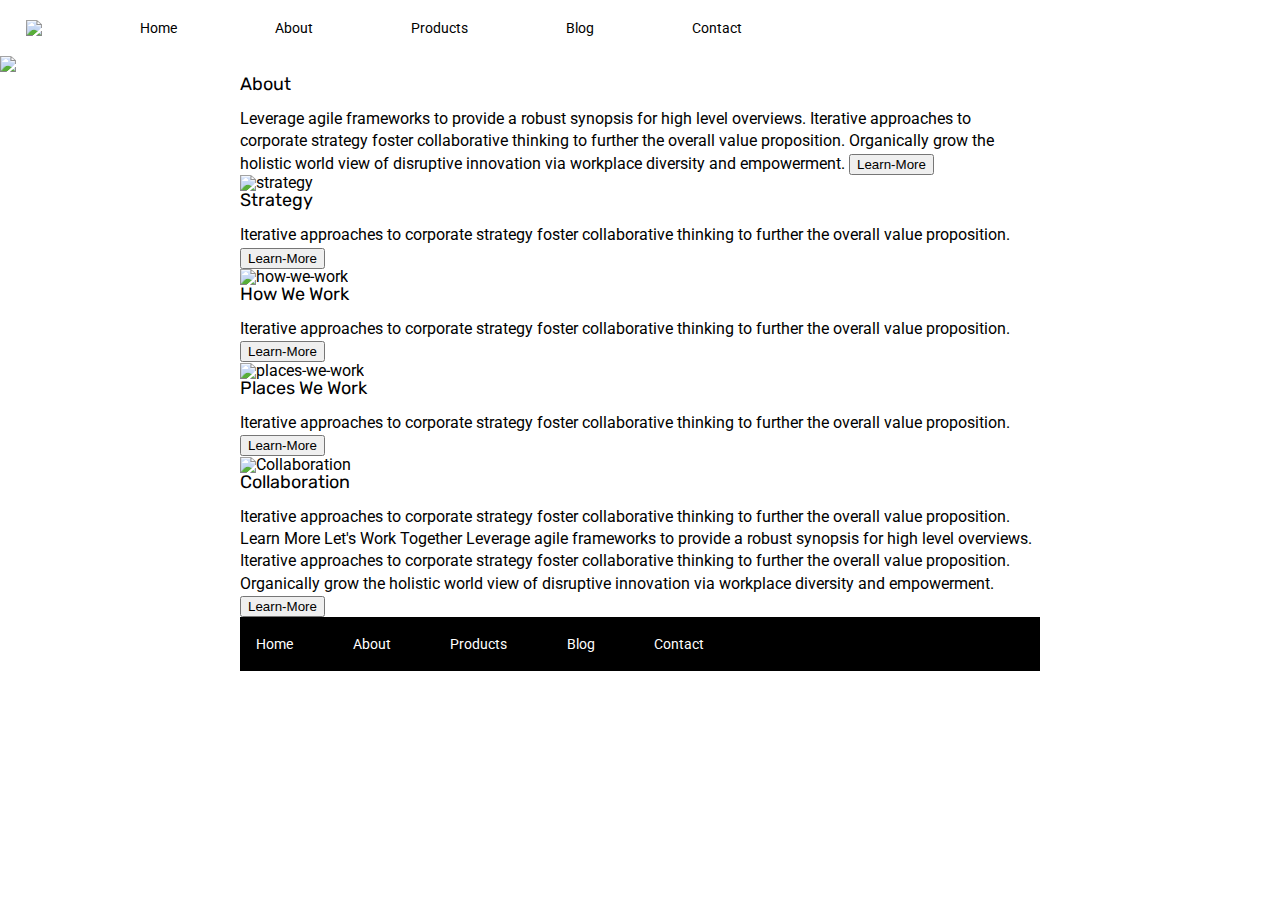
==== about.html @ 8c485ec3 "fixed" ====
<!doctype html>

<html lang="en">

<head>
    <meta charset="utf-8">

    <title>Sprint Challenge - About</title>

    <link href="https://fonts.googleapis.com/css?family=Roboto|Rubik" rel="stylesheet">
    <link rel="stylesheet" href="css/index.css">

</head>
<header>
    <nav>
        <img src="img\lambda-black.png" rel="logo">
        <a href="home.html">Home</a>
        <a href="about.html">About</a>
        <a href="#">Products</a>
        <a href="#">Blog</a>
        <a href="#">Contact</a>
    </nav>
    <img src="img\jumbo-about.png" rel="about-jumbo">
</header>

<body>
    <div class="container about-page">

        <h2>About</h2>
        <p>Leverage agile frameworks to provide a robust synopsis for high level overviews. Iterative approaches to corporate strategy foster collaborative thinking to further the overall value proposition. Organically grow the holistic world view of disruptive
            innovation via workplace diversity and empowerment.
            <button>Learn-More</button>
        </p>

        <img src="img/about-plan.png" alt="strategy">
        <h2>Strategy</h2>
        <p>Iterative approaches to corporate strategy foster collaborative thinking to further the overall value proposition.
            <button>Learn-More</button>
        </p>


        <img src="img/about-working.png" alt="how-we-work">
        <h2>How We Work</h2>
        <p>Iterative approaches to corporate strategy foster collaborative thinking to further the overall value proposition.
            <button>Learn-More</button>
        </p>

        <img src="img/about-office.png" alt="places-we-work">
        <h2>Places We Work</h2>
        <p>Iterative approaches to corporate strategy foster collaborative thinking to further the overall value proposition.
            <button>Learn-More</button>
        </p>

        <img src="img/about-meeting.png" alt="Collaboration">
        <h2>Collaboration </h2>
        <p>Iterative approaches to corporate strategy foster collaborative thinking to further the overall value proposition. Learn More Let's Work Together Leverage agile frameworks to provide a robust synopsis for high level overviews. Iterative approaches
            to corporate strategy foster collaborative thinking to further the overall value proposition. Organically grow the holistic world view of disruptive innovation via workplace diversity and empowerment.
            <button>Learn-More</button>
        </p>

        <footer>
            <nav>
                <a href="index.html">Home</a>
                <a href="about.html">About</a>
                <a href="#">Products</a>
                <a href="#">Blog</a>
                <a href="#">Contact</a>
            </nav>
        </footer>
    </div>
    <!-- container -->
</body>

</html>
---- css/index.css ----
/* http://meyerweb.com/eric/tools/css/reset/ 
   v2.0 | 20110126
   License: none (public domain)
*/
                
                html,
                body,
                div,
                span,
                applet,
                object,
                iframe,
                h1,
                h2,
                h3,
                h4,
                h5,
                h6,
                p,
                blockquote,
                pre,
                a,
                abbr,
                acronym,
                address,
                big,
                cite,
                code,
                del,
                dfn,
                em,
                img,
                ins,
                kbd,
                q,
                s,
                samp,
                small,
                strike,
                strong,
                sub,
                sup,
                tt,
                var,
                b,
                u,
                i,
                center,
                dl,
                dt,
                dd,
                ol,
                ul,
                li,
                fieldset,
                form,
                label,
                legend,
                table,
                caption,
                tbody,
                tfoot,
                thead,
                tr,
                th,
                td,
                article,
                aside,
                canvas,
                details,
                embed,
                figure,
                figcaption,
                footer,
                header,
                hgroup,
                menu,
                nav,
                output,
                ruby,
                section,
                summary,
                time,
                mark,
                audio,
                video {
                    margin: 0;
                    padding: 0;
                    border: 0;
                    font-size: 100%;
                    font: inherit;
                    vertical-align: baseline;
                }
                /* HTML5 display-role reset for older browsers */
                
                article,
                aside,
                details,
                figcaption,
                figure,
                footer,
                header,
                hgroup,
                menu,
                nav,
                section {
                    display: block;
                }
                
                body {
                    line-height: 1;
                }
                
                ol,
                ul {
                    list-style: none;
                }
                
                blockquote,
                q {
                    quotes: none;
                }
                
                blockquote:before,
                blockquote:after,
                q:before,
                q:after {
                    content: '';
                    content: none;
                }
                
                table {
                    border-collapse: collapse;
                    border-spacing: 0;
                }
                
                * {
                    box-sizing: border-box;
                }
                
                html,
                body {
                    height: 100%;
                    font-family: 'Roboto', sans-serif;
                }
                
                h1,
                h2,
                h3,
                h4,
                h5 {
                    font-size: 18px;
                    margin-bottom: 15px;
                    font-family: 'Rubik', sans-serif;
                }
                
                p {
                    line-height: 1.4;
                }
                
                .container {
                    width: 800px;
                    margin: 0 auto;
                }
                
                .top-content {
                    display: flex;
                    flex-wrap: wrap;
                    justify-content: space-evenly;
                    margin-bottom: 20px;
                    border-bottom: 1px dashed black;
                }
                
                header {
                    width: 100%;
                    background: white;
                }
                
                header nav {
                    width: 60%;
                    display: flex;
                    justify-content: space-between;
                    align-items: center;
                    padding: 20px 2%;
                    font-size: 14px;
                }
                
                header nav a {
                    color: black;
                    text-decoration: none;
                }
                
                .top-content .text-container {
                    width: 48%;
                    padding: 0 1%;
                    padding-bottom: 20px;
                }
                
                .middle-content {
                    margin-bottom: 20px;
                    border-bottom: 1px dashed black;
                }
                
                .middle-content h2 {
                    padding: 0 2%;
                    margin-bottom: 0;
                }
                
                .middle-content .boxes {
                    display: flex;
                    flex-direction: row;
                    flex-wrap: wrap;
                    justify-content: space-evenly;
                    align-items: center;
                    flex-basis: auto;
                }
                
                box-1 {
                    background-color: teal;
                }
                
                box-2 {
                    background-color: gold;
                }
                
                box-3 {
                    background-color: cadetblue;
                }
                
                box-4 {
                    background-color: coral;
                }
                
                box-5 {
                    background-color: crimson;
                }
                
                box-6 {
                    background-color: forestgreen;
                }
                
                box-7 {
                    background-color: darkorchid;
                }
                
                box-8 {
                    background-color: hotpink;
                }
                
                box-9 {
                    background-color: indigo;
                }
                
                box-10 {
                    background-color: dodgerblue;
                }
                
                .middle-content .boxes .box {
                    width: 12.5%;
                    height: 100px;
                    margin: 20px 2.5%;
                    background: black;
                    color: white;
                    display: flex;
                    align-items: center;
                    justify-content: center;
                    display: flex;
                    margin: 0 2% 20px;
                    justify-content: space-around;
                }
                
                .bottom-content .text-container {
                    padding-right: 4%;
                }
                
                .bottom-content .text-container:last-child {
                    padding-right: 0;
                }
                
                footer {
                    width: 100%;
                    background: black;
                }
                
                footer nav {
                    width: 60%;
                    display: flex;
                    justify-content: space-between;
                    align-items: center;
                    padding: 20px 2%;
                    font-size: 14px;
                }
                
                footer nav a {
                    color: white;
                    text-decoration: none;
                }
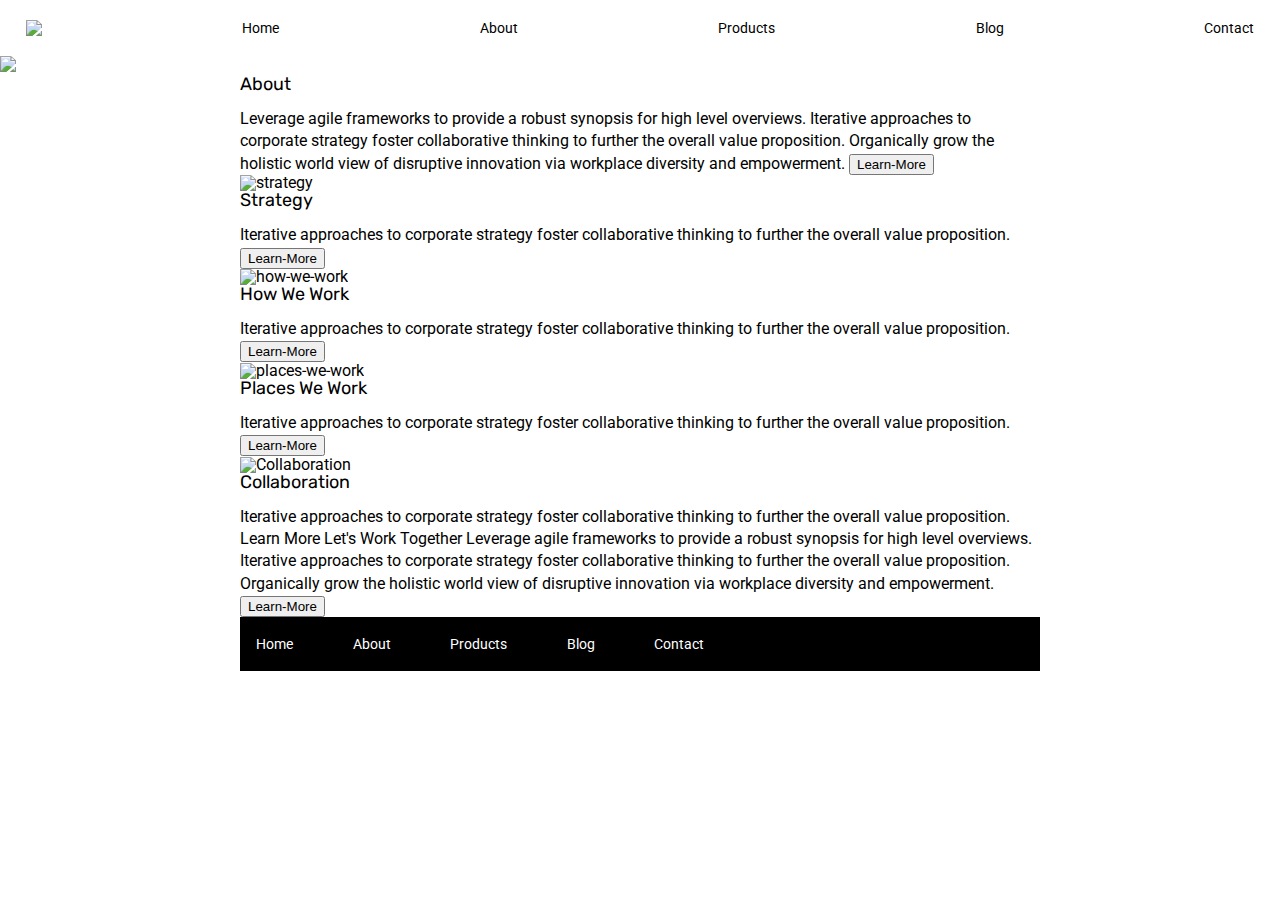
==== commit 357e2a13: "finished index" ====
--- a/about.html
+++ b/about.html
@@ -1,74 +1,88 @@
-<!doctype html>
+<!DOCTYPE html>
 
 <html lang="en">
-
-<head>
-    <meta charset="utf-8">
+  <head>
+    <meta charset="utf-8" />
 
     <title>Sprint Challenge - About</title>
 
-    <link href="https://fonts.googleapis.com/css?family=Roboto|Rubik" rel="stylesheet">
-    <link rel="stylesheet" href="css/index.css">
+    <link
+      href="https://fonts.googleapis.com/css?family=Roboto|Rubik"
+      rel="stylesheet"
+    />
+    <link rel="stylesheet" href="css/index.css" />
+  </head>
+  <header>
+    <nav>
+      <img src="img\lambda-black.png" rel="logo" />
+      <a href="home.html">Home</a>
+      <a href="about.html">About</a>
+      <a href="#">Products</a>
+      <a href="#">Blog</a>
+      <a href="#">Contact</a>
+    </nav>
+    <img src="img\jumbo-about.png" rel="about-jumbo" />
+  </header>
 
-</head>
-<header>
-    <nav>
-        <img src="img\lambda-black.png" rel="logo">
-        <a href="home.html">Home</a>
-        <a href="about.html">About</a>
-        <a href="#">Products</a>
-        <a href="#">Blog</a>
-        <a href="#">Contact</a>
-    </nav>
-    <img src="img\jumbo-about.png" rel="about-jumbo">
-</header>
+  <body>
+    <div class="container about-page">
+      <h2>About</h2>
+      <p>
+        Leverage agile frameworks to provide a robust synopsis for high level
+        overviews. Iterative approaches to corporate strategy foster
+        collaborative thinking to further the overall value proposition.
+        Organically grow the holistic world view of disruptive innovation via
+        workplace diversity and empowerment.
+        <button>Learn-More</button>
+      </p>
 
-<body>
-    <div class="container about-page">
+      <img src="img/about-plan.png" alt="strategy" />
+      <h2>Strategy</h2>
+      <p>
+        Iterative approaches to corporate strategy foster collaborative thinking
+        to further the overall value proposition.
+        <button>Learn-More</button>
+      </p>
 
-        <h2>About</h2>
-        <p>Leverage agile frameworks to provide a robust synopsis for high level overviews. Iterative approaches to corporate strategy foster collaborative thinking to further the overall value proposition. Organically grow the holistic world view of disruptive
-            innovation via workplace diversity and empowerment.
-            <button>Learn-More</button>
-        </p>
+      <img src="img/about-working.png" alt="how-we-work" />
+      <h2>How We Work</h2>
+      <p>
+        Iterative approaches to corporate strategy foster collaborative thinking
+        to further the overall value proposition.
+        <button>Learn-More</button>
+      </p>
 
-        <img src="img/about-plan.png" alt="strategy">
-        <h2>Strategy</h2>
-        <p>Iterative approaches to corporate strategy foster collaborative thinking to further the overall value proposition.
-            <button>Learn-More</button>
-        </p>
+      <img src="img/about-office.png" alt="places-we-work" />
+      <h2>Places We Work</h2>
+      <p>
+        Iterative approaches to corporate strategy foster collaborative thinking
+        to further the overall value proposition.
+        <button>Learn-More</button>
+      </p>
 
+      <img src="img/about-meeting.png" alt="Collaboration" />
+      <h2>Collaboration</h2>
+      <p>
+        Iterative approaches to corporate strategy foster collaborative thinking
+        to further the overall value proposition. Learn More Let's Work Together
+        Leverage agile frameworks to provide a robust synopsis for high level
+        overviews. Iterative approaches to corporate strategy foster
+        collaborative thinking to further the overall value proposition.
+        Organically grow the holistic world view of disruptive innovation via
+        workplace diversity and empowerment.
+        <button>Learn-More</button>
+      </p>
 
-        <img src="img/about-working.png" alt="how-we-work">
-        <h2>How We Work</h2>
-        <p>Iterative approaches to corporate strategy foster collaborative thinking to further the overall value proposition.
-            <button>Learn-More</button>
-        </p>
-
-        <img src="img/about-office.png" alt="places-we-work">
-        <h2>Places We Work</h2>
-        <p>Iterative approaches to corporate strategy foster collaborative thinking to further the overall value proposition.
-            <button>Learn-More</button>
-        </p>
-
-        <img src="img/about-meeting.png" alt="Collaboration">
-        <h2>Collaboration </h2>
-        <p>Iterative approaches to corporate strategy foster collaborative thinking to further the overall value proposition. Learn More Let's Work Together Leverage agile frameworks to provide a robust synopsis for high level overviews. Iterative approaches
-            to corporate strategy foster collaborative thinking to further the overall value proposition. Organically grow the holistic world view of disruptive innovation via workplace diversity and empowerment.
-            <button>Learn-More</button>
-        </p>
-
-        <footer>
-            <nav>
-                <a href="index.html">Home</a>
-                <a href="about.html">About</a>
-                <a href="#">Products</a>
-                <a href="#">Blog</a>
-                <a href="#">Contact</a>
-            </nav>
-        </footer>
+      <footer>
+        <nav>
+          <a href="index.html">Home</a>
+          <a href="about.html">About</a>
+          <a href="#">Products</a>
+          <a href="#">Blog</a>
+          <a href="#">Contact</a>
+        </nav>
+      </footer>
     </div>
     <!-- container -->
-</body>
-
-</html>+  </body>
+</html>
--- a/css/index.css
+++ b/css/index.css
@@ -1,297 +1,300 @@
-                /* http://meyerweb.com/eric/tools/css/reset/ 
+/* http://meyerweb.com/eric/tools/css/reset/ 
    v2.0 | 20110126
    License: none (public domain)
 */
-                
-                html,
-                body,
-                div,
-                span,
-                applet,
-                object,
-                iframe,
-                h1,
-                h2,
-                h3,
-                h4,
-                h5,
-                h6,
-                p,
-                blockquote,
-                pre,
-                a,
-                abbr,
-                acronym,
-                address,
-                big,
-                cite,
-                code,
-                del,
-                dfn,
-                em,
-                img,
-                ins,
-                kbd,
-                q,
-                s,
-                samp,
-                small,
-                strike,
-                strong,
-                sub,
-                sup,
-                tt,
-                var,
-                b,
-                u,
-                i,
-                center,
-                dl,
-                dt,
-                dd,
-                ol,
-                ul,
-                li,
-                fieldset,
-                form,
-                label,
-                legend,
-                table,
-                caption,
-                tbody,
-                tfoot,
-                thead,
-                tr,
-                th,
-                td,
-                article,
-                aside,
-                canvas,
-                details,
-                embed,
-                figure,
-                figcaption,
-                footer,
-                header,
-                hgroup,
-                menu,
-                nav,
-                output,
-                ruby,
-                section,
-                summary,
-                time,
-                mark,
-                audio,
-                video {
-                    margin: 0;
-                    padding: 0;
-                    border: 0;
-                    font-size: 100%;
-                    font: inherit;
-                    vertical-align: baseline;
-                }
-                /* HTML5 display-role reset for older browsers */
-                
-                article,
-                aside,
-                details,
-                figcaption,
-                figure,
-                footer,
-                header,
-                hgroup,
-                menu,
-                nav,
-                section {
-                    display: block;
-                }
-                
-                body {
-                    line-height: 1;
-                }
-                
-                ol,
-                ul {
-                    list-style: none;
-                }
-                
-                blockquote,
-                q {
-                    quotes: none;
-                }
-                
-                blockquote:before,
-                blockquote:after,
-                q:before,
-                q:after {
-                    content: '';
-                    content: none;
-                }
-                
-                table {
-                    border-collapse: collapse;
-                    border-spacing: 0;
-                }
-                
-                * {
-                    box-sizing: border-box;
-                }
-                
-                html,
-                body {
-                    height: 100%;
-                    font-family: 'Roboto', sans-serif;
-                }
-                
-                h1,
-                h2,
-                h3,
-                h4,
-                h5 {
-                    font-size: 18px;
-                    margin-bottom: 15px;
-                    font-family: 'Rubik', sans-serif;
-                }
-                
-                p {
-                    line-height: 1.4;
-                }
-                
-                .container {
-                    width: 800px;
-                    margin: 0 auto;
-                }
-                
-                .top-content {
-                    display: flex;
-                    flex-wrap: wrap;
-                    justify-content: space-evenly;
-                    margin-bottom: 20px;
-                    border-bottom: 1px dashed black;
-                }
-                
-                header {
-                    width: 100%;
-                    background: white;
-                }
-                
-                header nav {
-                    width: 60%;
-                    display: flex;
-                    justify-content: space-between;
-                    align-items: center;
-                    padding: 20px 2%;
-                    font-size: 14px;
-                }
-                
-                header nav a {
-                    color: black;
-                    text-decoration: none;
-                }
-                
-                .top-content .text-container {
-                    width: 48%;
-                    padding: 0 1%;
-                    padding-bottom: 20px;
-                }
-                
-                .middle-content {
-                    margin-bottom: 20px;
-                    border-bottom: 1px dashed black;
-                }
-                
-                .middle-content h2 {
-                    padding: 0 2%;
-                    margin-bottom: 0;
-                }
-                
-                .middle-content .boxes {
-                    display: flex;
-                    flex-direction: row;
-                    flex-wrap: wrap;
-                    justify-content: space-evenly;
-                    align-items: center;
-                    flex-basis: auto;
-                }
-                
-                box-1 {
-                    background-color: teal;
-                }
-                
-                box-2 {
-                    background-color: gold;
-                }
-                
-                box-3 {
-                    background-color: cadetblue;
-                }
-                
-                box-4 {
-                    background-color: coral;
-                }
-                
-                box-5 {
-                    background-color: crimson;
-                }
-                
-                box-6 {
-                    background-color: forestgreen;
-                }
-                
-                box-7 {
-                    background-color: darkorchid;
-                }
-                
-                box-8 {
-                    background-color: hotpink;
-                }
-                
-                box-9 {
-                    background-color: indigo;
-                }
-                
-                box-10 {
-                    background-color: dodgerblue;
-                }
-                
-                .middle-content .boxes .box {
-                    width: 12.5%;
-                    height: 100px;
-                    margin: 20px 2.5%;
-                    background: black;
-                    color: white;
-                    display: flex;
-                    align-items: center;
-                    justify-content: center;
-                    display: flex;
-                    margin: 0 2% 20px;
-                    justify-content: space-around;
-                }
-                
-                .bottom-content .text-container {
-                    padding-right: 4%;
-                }
-                
-                .bottom-content .text-container:last-child {
-                    padding-right: 0;
-                }
-                
-                footer {
-                    width: 100%;
-                    background: black;
-                }
-                
-                footer nav {
-                    width: 60%;
-                    display: flex;
-                    justify-content: space-between;
-                    align-items: center;
-                    padding: 20px 2%;
-                    font-size: 14px;
-                }
-                
-                footer nav a {
-                    color: white;
-                    text-decoration: none;
-                }+
+html,
+body,
+div,
+span,
+applet,
+object,
+iframe,
+h1,
+h2,
+h3,
+h4,
+h5,
+h6,
+p,
+blockquote,
+pre,
+a,
+abbr,
+acronym,
+address,
+big,
+cite,
+code,
+del,
+dfn,
+em,
+img,
+ins,
+kbd,
+q,
+s,
+samp,
+small,
+strike,
+strong,
+sub,
+sup,
+tt,
+var,
+b,
+u,
+i,
+center,
+dl,
+dt,
+dd,
+ol,
+ul,
+li,
+fieldset,
+form,
+label,
+legend,
+table,
+caption,
+tbody,
+tfoot,
+thead,
+tr,
+th,
+td,
+article,
+aside,
+canvas,
+details,
+embed,
+figure,
+figcaption,
+footer,
+header,
+hgroup,
+menu,
+nav,
+output,
+ruby,
+section,
+summary,
+time,
+mark,
+audio,
+video {
+  margin: 0;
+  padding: 0;
+  border: 0;
+  font-size: 100%;
+  font: inherit;
+  vertical-align: baseline;
+}
+/* HTML5 display-role reset for older browsers */
+
+article,
+aside,
+details,
+figcaption,
+figure,
+footer,
+header,
+hgroup,
+menu,
+nav,
+section {
+  display: block;
+}
+
+body {
+  line-height: 1;
+}
+
+ol,
+ul {
+  list-style: none;
+}
+
+blockquote,
+q {
+  quotes: none;
+}
+
+blockquote:before,
+blockquote:after,
+q:before,
+q:after {
+  content: "";
+  content: none;
+}
+
+table {
+  border-collapse: collapse;
+  border-spacing: 0;
+}
+
+* {
+  box-sizing: border-box;
+}
+
+html,
+body {
+  height: 100%;
+  font-family: "Roboto", sans-serif;
+}
+
+h1,
+h2,
+h3,
+h4,
+h5 {
+  font-size: 18px;
+  margin-bottom: 15px;
+  font-family: "Rubik", sans-serif;
+}
+
+p {
+  line-height: 1.4;
+}
+
+.container {
+  width: 800px;
+  margin: 0 auto;
+}
+
+.top-content {
+  display: flex;
+  flex-wrap: wrap;
+  justify-content: space-evenly;
+  margin-bottom: 20px;
+  border-bottom: 1px dashed black;
+}
+
+.top-content .text-container {
+  width: 48%;
+  padding: 0 1%;
+  padding-bottom: 20px;
+}
+
+header {
+  width: 100%;
+  background: white;
+}
+
+.middle-content {
+  margin-bottom: 20px;
+  border-bottom: 1px dashed black;
+}
+
+.middle-content h2 {
+  padding: 0 2%;
+  margin-bottom: 0;
+}
+
+.middle-content .boxes {
+  display: flex;
+  flex-direction: row;
+  flex-flow: wrap;
+  align-content: ;
+  justify-items: ;
+}
+
+box-1 {
+  background-color: teal;
+}
+
+box-2 {
+  background-color: gold;
+}
+
+box-3 {
+  background-color: cadetblue;
+}
+
+box-4 {
+  background-color: coral;
+}
+
+box-5 {
+  background-color: crimson;
+}
+
+box-6 {
+  background-color: forestgreen;
+}
+
+box-7 {
+  background-color: darkorchid;
+}
+
+box-8 {
+  background-color: hotpink;
+}
+
+box-9 {
+  background-color: indigo;
+}
+
+box-10 {
+  background-color: dodgerblue;
+}
+
+.middle-content .boxes .box {
+  width: 12.5%;
+  height: 100px;
+  margin: 20px 2.5%;
+  background: black;
+  color: white;
+  display: flex;
+  align-items: center;
+  justify-content: center;
+  display: flex;
+  margin: 0 2% 20px;
+  justify-items: space-evenly;
+}
+
+.bottom-content {
+  display: flex;
+  margin: 0 2% 20px;
+  justify-content: space-around;
+}
+
+.bottom-content .text-container {
+  padding-right: 4%;
+}
+
+.bottom-content .text-container:last-child {
+  padding-right: 0;
+}
+header nav {
+  display: flex;
+  justify-content: space-between;
+  align-items: center;
+  padding: 20px 2%;
+  font-size: 14px;
+}
+
+header nav a {
+  color: black;
+  text-decoration: none;
+}
+
+footer {
+  width: 100%;
+  background: black;
+}
+
+footer nav {
+  width: 60%;
+  display: flex;
+  justify-content: space-between;
+  align-items: center;
+  padding: 20px 2%;
+  font-size: 14px;
+}
+
+footer nav a {
+  color: white;
+  text-decoration: none;
+}
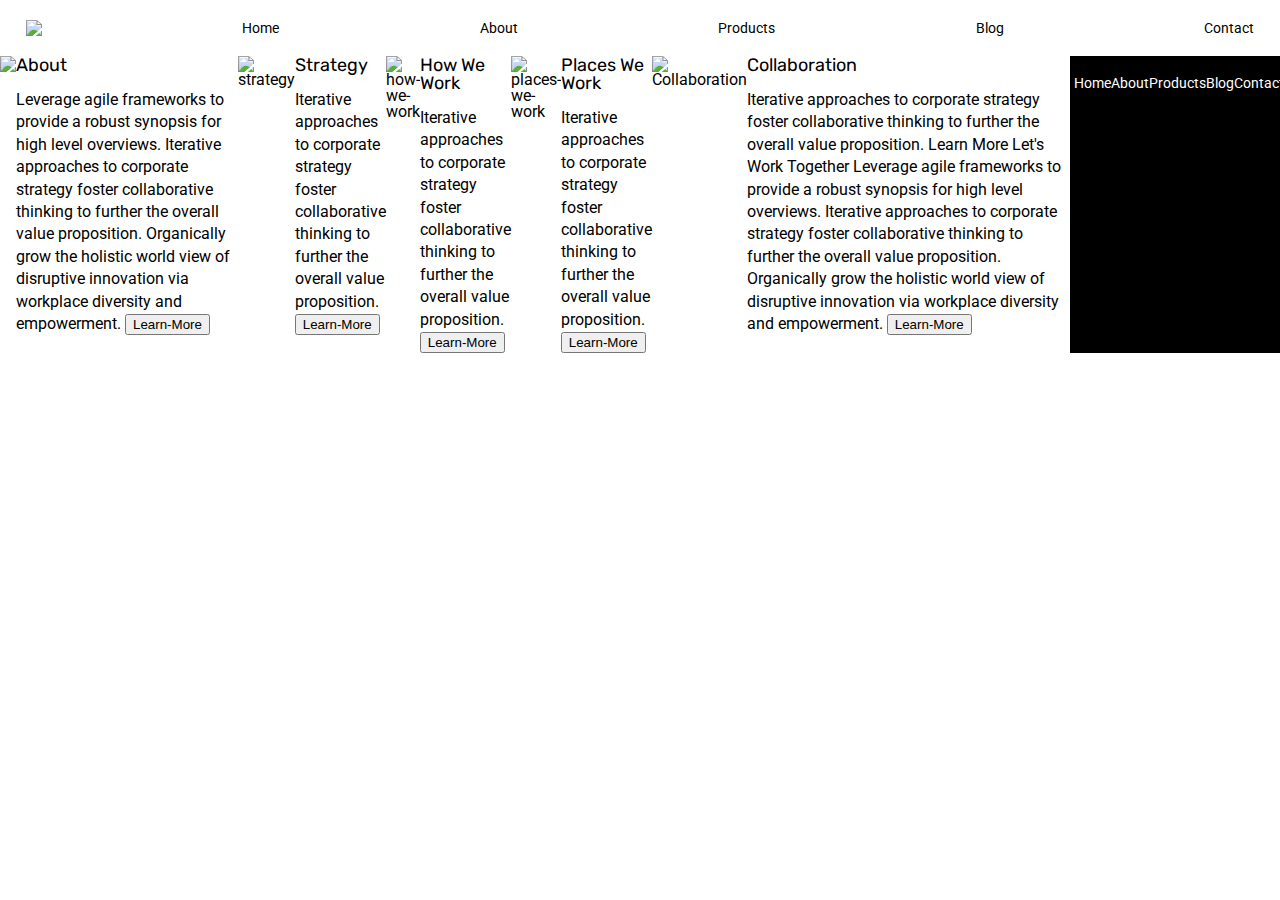
==== commit 90d13727: "dxv" ====
--- a/about.html
+++ b/about.html
@@ -21,58 +21,62 @@
       <a href="#">Blog</a>
       <a href="#">Contact</a>
     </nav>
-    <img src="img\jumbo-about.png" rel="about-jumbo" />
   </header>
-
   <body>
-    <div class="container about-page">
-      <h2>About</h2>
-      <p>
-        Leverage agile frameworks to provide a robust synopsis for high level
-        overviews. Iterative approaches to corporate strategy foster
-        collaborative thinking to further the overall value proposition.
-        Organically grow the holistic world view of disruptive innovation via
-        workplace diversity and empowerment.
-        <button>Learn-More</button>
-      </p>
-
+    <div class="container-about-page">
+      <img src="img\jumbo-about.png" rel="about-jumbo" />
+      <div class="text-container">
+        <h2>About</h2>
+        <p>
+          Leverage agile frameworks to provide a robust synopsis for high level
+          overviews. Iterative approaches to corporate strategy foster
+          collaborative thinking to further the overall value proposition.
+          Organically grow the holistic world view of disruptive innovation via
+          workplace diversity and empowerment.
+          <button>Learn-More</button>
+        </p>
+      </div>
       <img src="img/about-plan.png" alt="strategy" />
-      <h2>Strategy</h2>
-      <p>
-        Iterative approaches to corporate strategy foster collaborative thinking
-        to further the overall value proposition.
-        <button>Learn-More</button>
-      </p>
-
+      <div class="text-container">
+        <h2>Strategy</h2>
+        <p>
+          Iterative approaches to corporate strategy foster collaborative
+          thinking to further the overall value proposition.
+          <button>Learn-More</button>
+        </p>
+      </div>
       <img src="img/about-working.png" alt="how-we-work" />
-      <h2>How We Work</h2>
-      <p>
-        Iterative approaches to corporate strategy foster collaborative thinking
-        to further the overall value proposition.
-        <button>Learn-More</button>
-      </p>
-
+      <div class="text-container">
+        <h2>How We Work</h2>
+        <p>
+          Iterative approaches to corporate strategy foster collaborative
+          thinking to further the overall value proposition.
+          <button>Learn-More</button>
+        </p>
+      </div>
       <img src="img/about-office.png" alt="places-we-work" />
-      <h2>Places We Work</h2>
-      <p>
-        Iterative approaches to corporate strategy foster collaborative thinking
-        to further the overall value proposition.
-        <button>Learn-More</button>
-      </p>
-
+      <div class="text-container">
+        <h2>Places We Work</h2>
+        <p>
+          Iterative approaches to corporate strategy foster collaborative
+          thinking to further the overall value proposition.
+          <button>Learn-More</button>
+        </p>
+      </div>
       <img src="img/about-meeting.png" alt="Collaboration" />
-      <h2>Collaboration</h2>
-      <p>
-        Iterative approaches to corporate strategy foster collaborative thinking
-        to further the overall value proposition. Learn More Let's Work Together
-        Leverage agile frameworks to provide a robust synopsis for high level
-        overviews. Iterative approaches to corporate strategy foster
-        collaborative thinking to further the overall value proposition.
-        Organically grow the holistic world view of disruptive innovation via
-        workplace diversity and empowerment.
-        <button>Learn-More</button>
-      </p>
-
+      <div class="text-container">
+        <h2>Collaboration</h2>
+        <p>
+          Iterative approaches to corporate strategy foster collaborative
+          thinking to further the overall value proposition. Learn More Let's
+          Work Together Leverage agile frameworks to provide a robust synopsis
+          for high level overviews. Iterative approaches to corporate strategy
+          foster collaborative thinking to further the overall value
+          proposition. Organically grow the holistic world view of disruptive
+          innovation via workplace diversity and empowerment.
+          <button>Learn-More</button>
+        </p>
+      </div>
       <footer>
         <nav>
           <a href="index.html">Home</a>
--- a/css/index.css
+++ b/css/index.css
@@ -170,6 +170,9 @@
   margin-bottom: 20px;
   border-bottom: 1px dashed black;
 }
+.container-about-page {
+  display: flex;
+}
 
 .top-content .text-container {
   width: 48%;
@@ -196,8 +199,7 @@
   display: flex;
   flex-direction: row;
   flex-flow: wrap;
-  align-content: ;
-  justify-items: ;
+  justify-content: ;
 }
 
 box-1 {
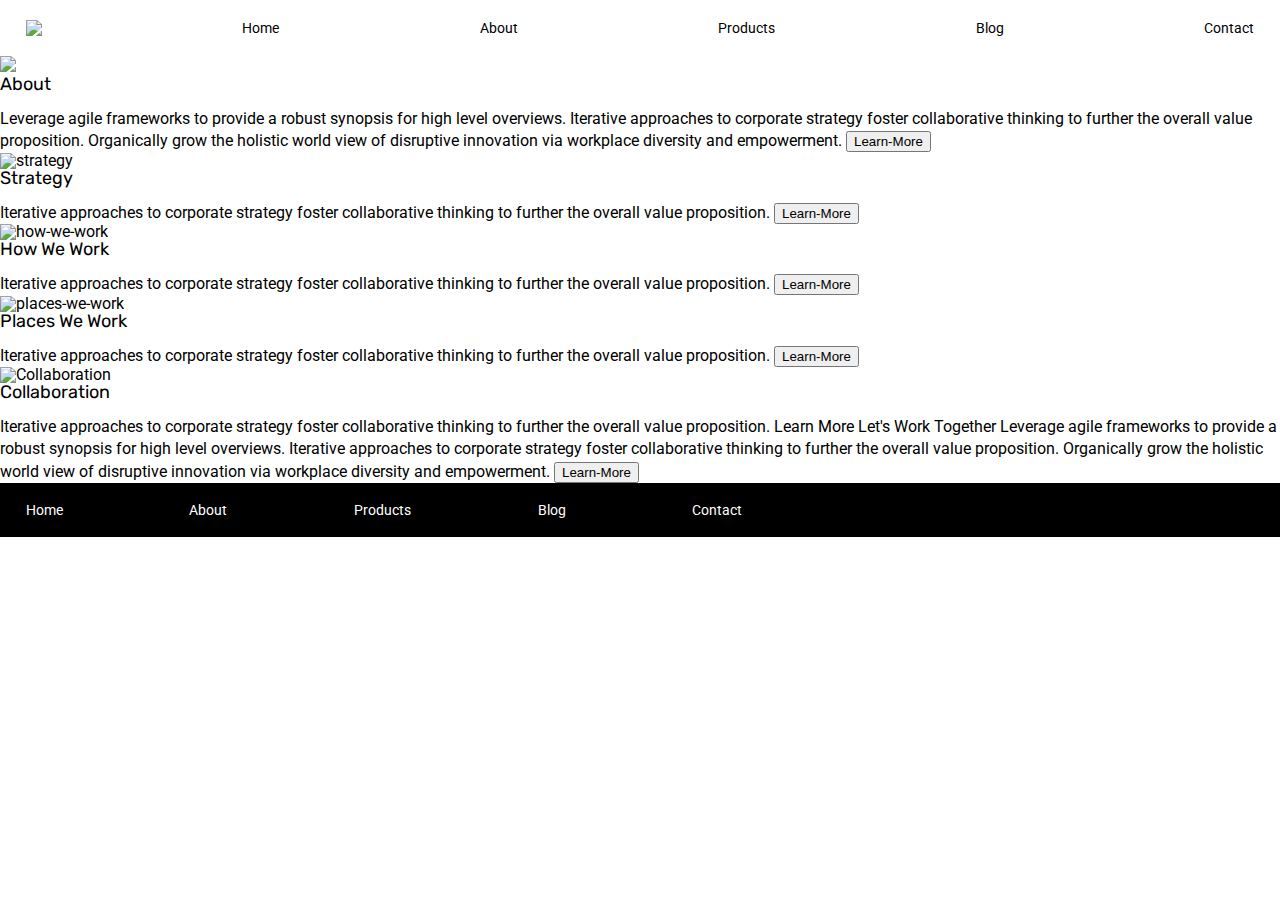
==== commit 3717bb79: "fixing about" ====
--- a/about.html
+++ b/about.html
@@ -23,8 +23,9 @@
     </nav>
   </header>
   <body>
-    <div class="container-about-page">
-      <img src="img\jumbo-about.png" rel="about-jumbo" />
+    <!-- <div class="container"> -->
+    <img src="img\jumbo-about.png" rel="about-jumbo" />
+    <section class="container-about-page">
       <div class="text-container">
         <h2>About</h2>
         <p>
@@ -77,6 +78,7 @@
           <button>Learn-More</button>
         </p>
       </div>
+    </section>
       <footer>
         <nav>
           <a href="index.html">Home</a>
--- a/css/index.css
+++ b/css/index.css
@@ -170,9 +170,6 @@
   margin-bottom: 20px;
   border-bottom: 1px dashed black;
 }
-.container-about-page {
-  display: flex;
-}
 
 .top-content .text-container {
   width: 48%;
@@ -185,7 +182,8 @@
   background: white;
 }
 
-.middle-content {
+.middle-content
+.container-about-page {
   margin-bottom: 20px;
   border-bottom: 1px dashed black;
 }
@@ -199,47 +197,6 @@
   display: flex;
   flex-direction: row;
   flex-flow: wrap;
-  justify-content: ;
-}
-
-box-1 {
-  background-color: teal;
-}
-
-box-2 {
-  background-color: gold;
-}
-
-box-3 {
-  background-color: cadetblue;
-}
-
-box-4 {
-  background-color: coral;
-}
-
-box-5 {
-  background-color: crimson;
-}
-
-box-6 {
-  background-color: forestgreen;
-}
-
-box-7 {
-  background-color: darkorchid;
-}
-
-box-8 {
-  background-color: hotpink;
-}
-
-box-9 {
-  background-color: indigo;
-}
-
-box-10 {
-  background-color: dodgerblue;
 }
 
 .middle-content .boxes .box {
@@ -256,6 +213,48 @@
   justify-items: space-evenly;
 }
 
+
+
+box-1 {
+  background-color: teal;
+}
+
+box-2 {
+  background-color: gold;
+}
+
+box-3 {
+  background-color: cadetblue;
+}
+
+box-4 {
+  background-color: coral;
+}
+
+box-5 {
+  background-color: crimson;
+}
+
+box-6 {
+  background-color: forestgreen;
+}
+
+box-7 {
+  background-color: darkorchid;
+}
+
+box-8 {
+  background-color: hotpink;
+}
+
+box-9 {
+  background-color: indigo;
+}
+
+box-10 {
+  background-color: dodgerblue;
+}
+
 .bottom-content {
   display: flex;
   margin: 0 2% 20px;
